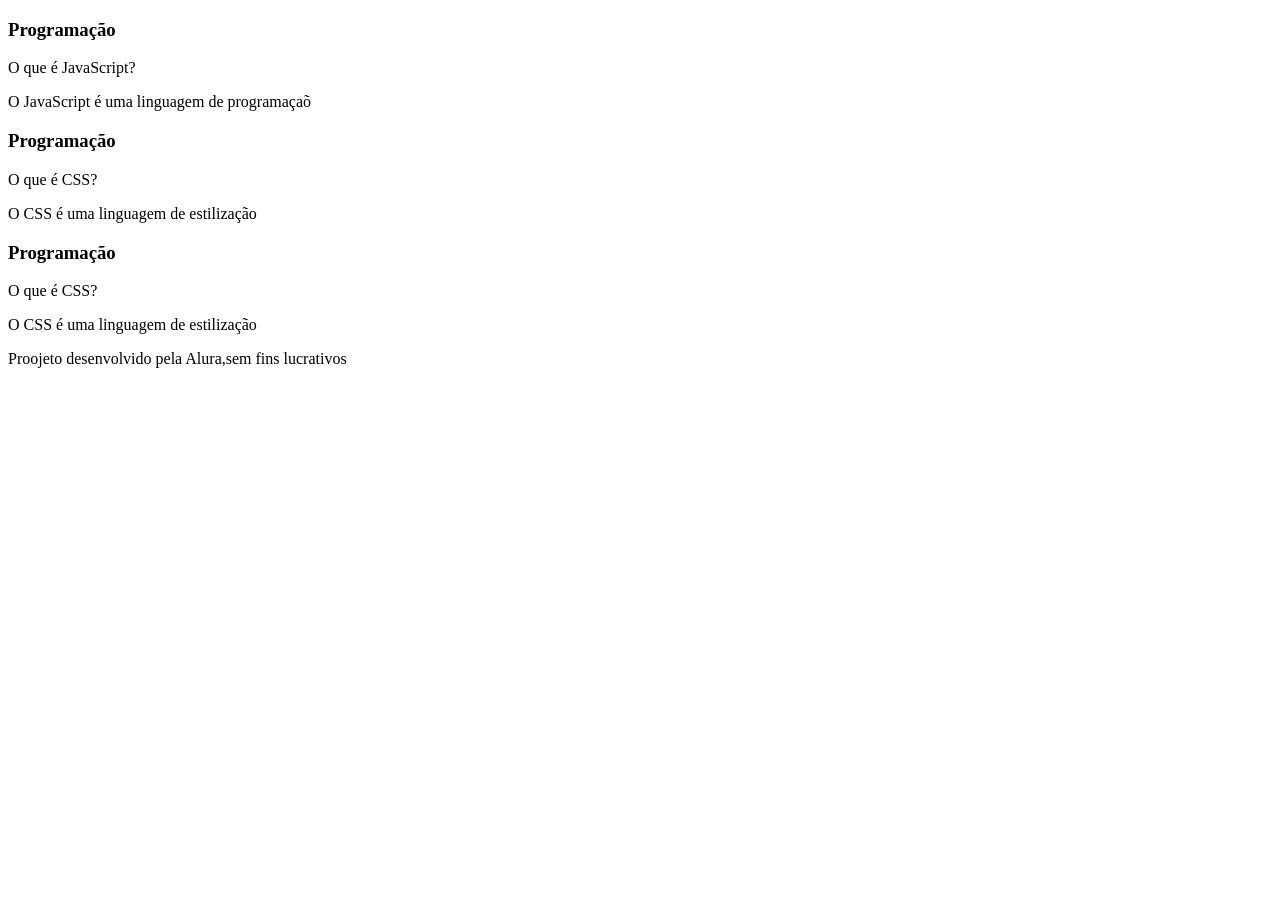
==== Assets/index.html @ 3161facb "Add files via upload" ====
<!DOCTYPE html>
<html lang="pt-br">
    <head>
        <meta charset="UTF-8"> 
        <meta name="vuewport" content="width=device-width, initial-scale=1.0">
        <link rel="stylet" href="assets/style.css">
        <title> Flashcard</title>
    </head>
    <body> 
        <main>
            <sction id="container">
                <article class="cartao">
                    <div class="cartao_conteudo">
                        <h3>Programação</h3>
                        <div class="cartao_conteudo_pergunta">
                            <p>O que é JavaScript?</p>
                        </div>
                        <div class="cartao_conteudo_resposta">
                            <p>O JavaScript é uma linguagem de programaçaõ</p>
                        </div>
                    </div>
                </article>
                <artile class="cartao">
                    <div class="cartao_conteudo">
                        <h3>Programação</h3>
                        <div class="cartao_conteudo_pergunta">
                            <p>O que é CSS?</p>
                            </div>
                            <div class="cartao_conteudo_resposta">
                                <p>O CSS é uma linguagem de estilização</p>
                        </div>
                    </div>
                </artile>
                <article class="cartao">
                    <div class="cartao_conteudo">
                        <h3>Programação</h3>
                        <div class="cartao_conteudo_pergunta">
                            <p>O que é CSS?</p>
                        </div>
                        <div class="cartao_conteudo_resposta">
                            <p>O CSS é uma linguagem de estilização</p>
                        </div>
                    </div>
                </article>
            </sction>
        </main>
        <footer>
            <p>Proojeto desenvolvido pela Alura,sem fins lucrativos</p>
        </footer>
    </body>
</html>
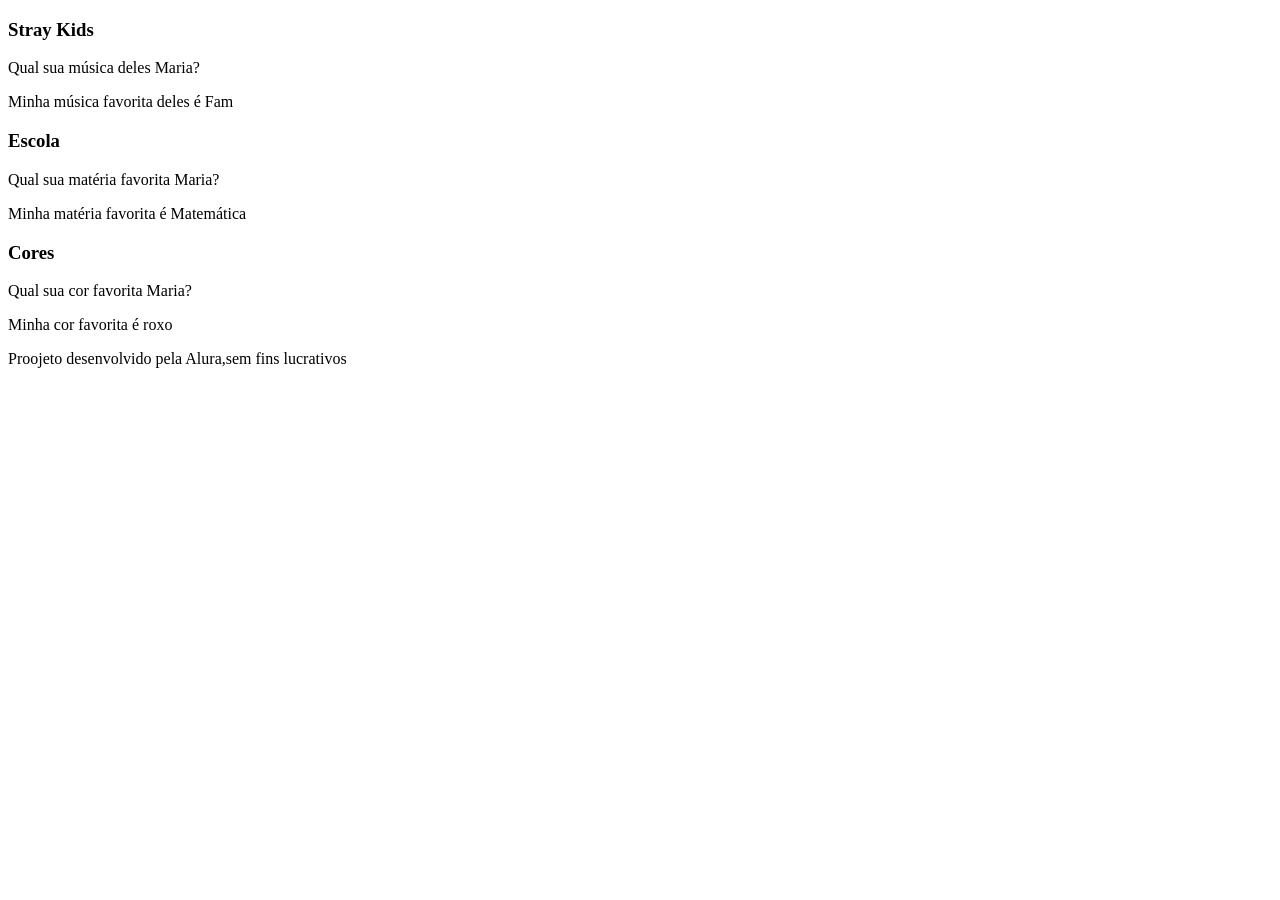
==== commit 3664ce5e: "Add files via upload" ====
--- a/Assets/index.html
+++ b/Assets/index.html
@@ -1,51 +1,55 @@
 <!DOCTYPE html>
 <html lang="pt-br">
-    <head>
-        <meta charset="UTF-8"> 
-        <meta name="vuewport" content="width=device-width, initial-scale=1.0">
-        <link rel="stylet" href="assets/style.css">
-        <title> Flashcard</title>
-    </head>
-    <body> 
-        <main>
-            <sction id="container">
-                <article class="cartao">
-                    <div class="cartao_conteudo">
-                        <h3>Programação</h3>
-                        <div class="cartao_conteudo_pergunta">
-                            <p>O que é JavaScript?</p>
-                        </div>
-                        <div class="cartao_conteudo_resposta">
-                            <p>O JavaScript é uma linguagem de programaçaõ</p>
-                        </div>
+<head>
+    <meta charset="UTF-8">
+    <meta name="vuewport" content="width=device-width, initial-scale=1.0">
+    <link rel="stylet" href="assets/style.css">
+    <title> Flashcard</title>
+</head>
+
+<body>
+    <main>
+        <section id="container">
+            <article class="cartao">
+                <div class="cartao_conteudo">
+                    <h3>Stray Kids</h3>
+                    <div class="cartao_conteudo_pergunta">
+                        <p>Qual sua música deles Maria?</p>
                     </div>
-                </article>
-                <artile class="cartao">
-                    <div class="cartao_conteudo">
-                        <h3>Programação</h3>
-                        <div class="cartao_conteudo_pergunta">
-                            <p>O que é CSS?</p>
-                            </div>
-                            <div class="cartao_conteudo_resposta">
-                                <p>O CSS é uma linguagem de estilização</p>
-                        </div>
+                    <div class="cartao_conteudo_resposta">
+                        <p>Minha música favorita deles é Fam</p>
                     </div>
-                </artile>
-                <article class="cartao">
-                    <div class="cartao_conteudo">
-                        <h3>Programação</h3>
-                        <div class="cartao_conteudo_pergunta">
-                            <p>O que é CSS?</p>
-                        </div>
-                        <div class="cartao_conteudo_resposta">
-                            <p>O CSS é uma linguagem de estilização</p>
-                        </div>
+                </div>
+            </article>
+            <artile class="cartao">
+                <div class="cartao_conteudo">
+                    <h3>Escola</h3>
+                    <div class="cartao_conteudo_pergunta">
+                        <p>Qual sua matéria favorita Maria?</p>
                     </div>
-                </article>
-            </sction>
-        </main>
-        <footer>
-            <p>Proojeto desenvolvido pela Alura,sem fins lucrativos</p>
-        </footer>
-    </body>
+                    <div class="cartao_conteudo_resposta">
+                        <p>Minha matéria favorita é Matemática</p>
+                    </div>
+                </div>
+            </artile>
+            <article class="cartao">
+                <div class="cartao_conteudo">
+                    <h3>Cores</h3>
+                    <div class="cartao_conteudo_pergunta">
+                        <p>Qual sua cor favorita Maria?</p>
+                    </div>
+                    <div class="cartao_conteudo_resposta">
+                        <p>Minha cor favorita é roxo</p>
+                    </div>
+                </div>
+            </article>
+        </section>
+    </main>
+    <footer>
+        <p>Proojeto desenvolvido pela Alura,sem fins lucrativos</p>
+    </footer>
+    <script src="app.js"></script>
+    <script src="perguntas.js"></script>
+</body>
+
 </html>
